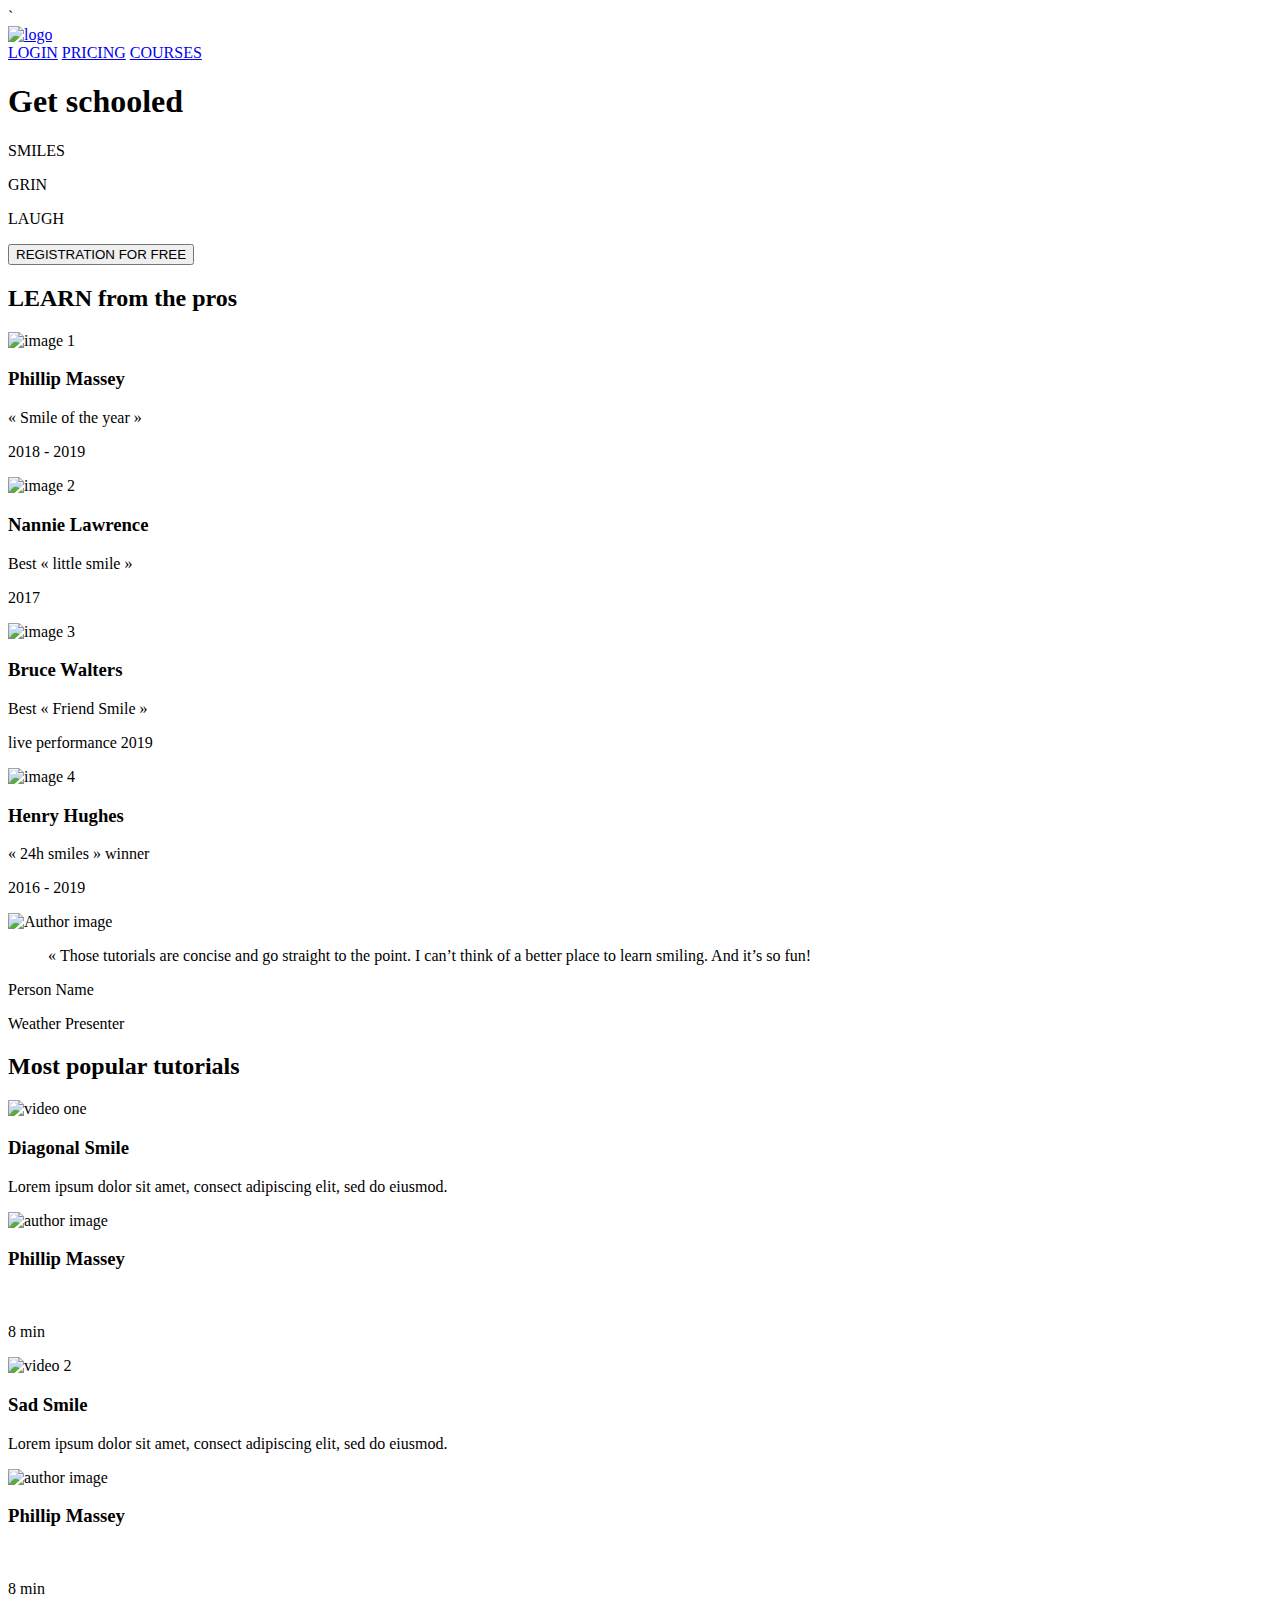
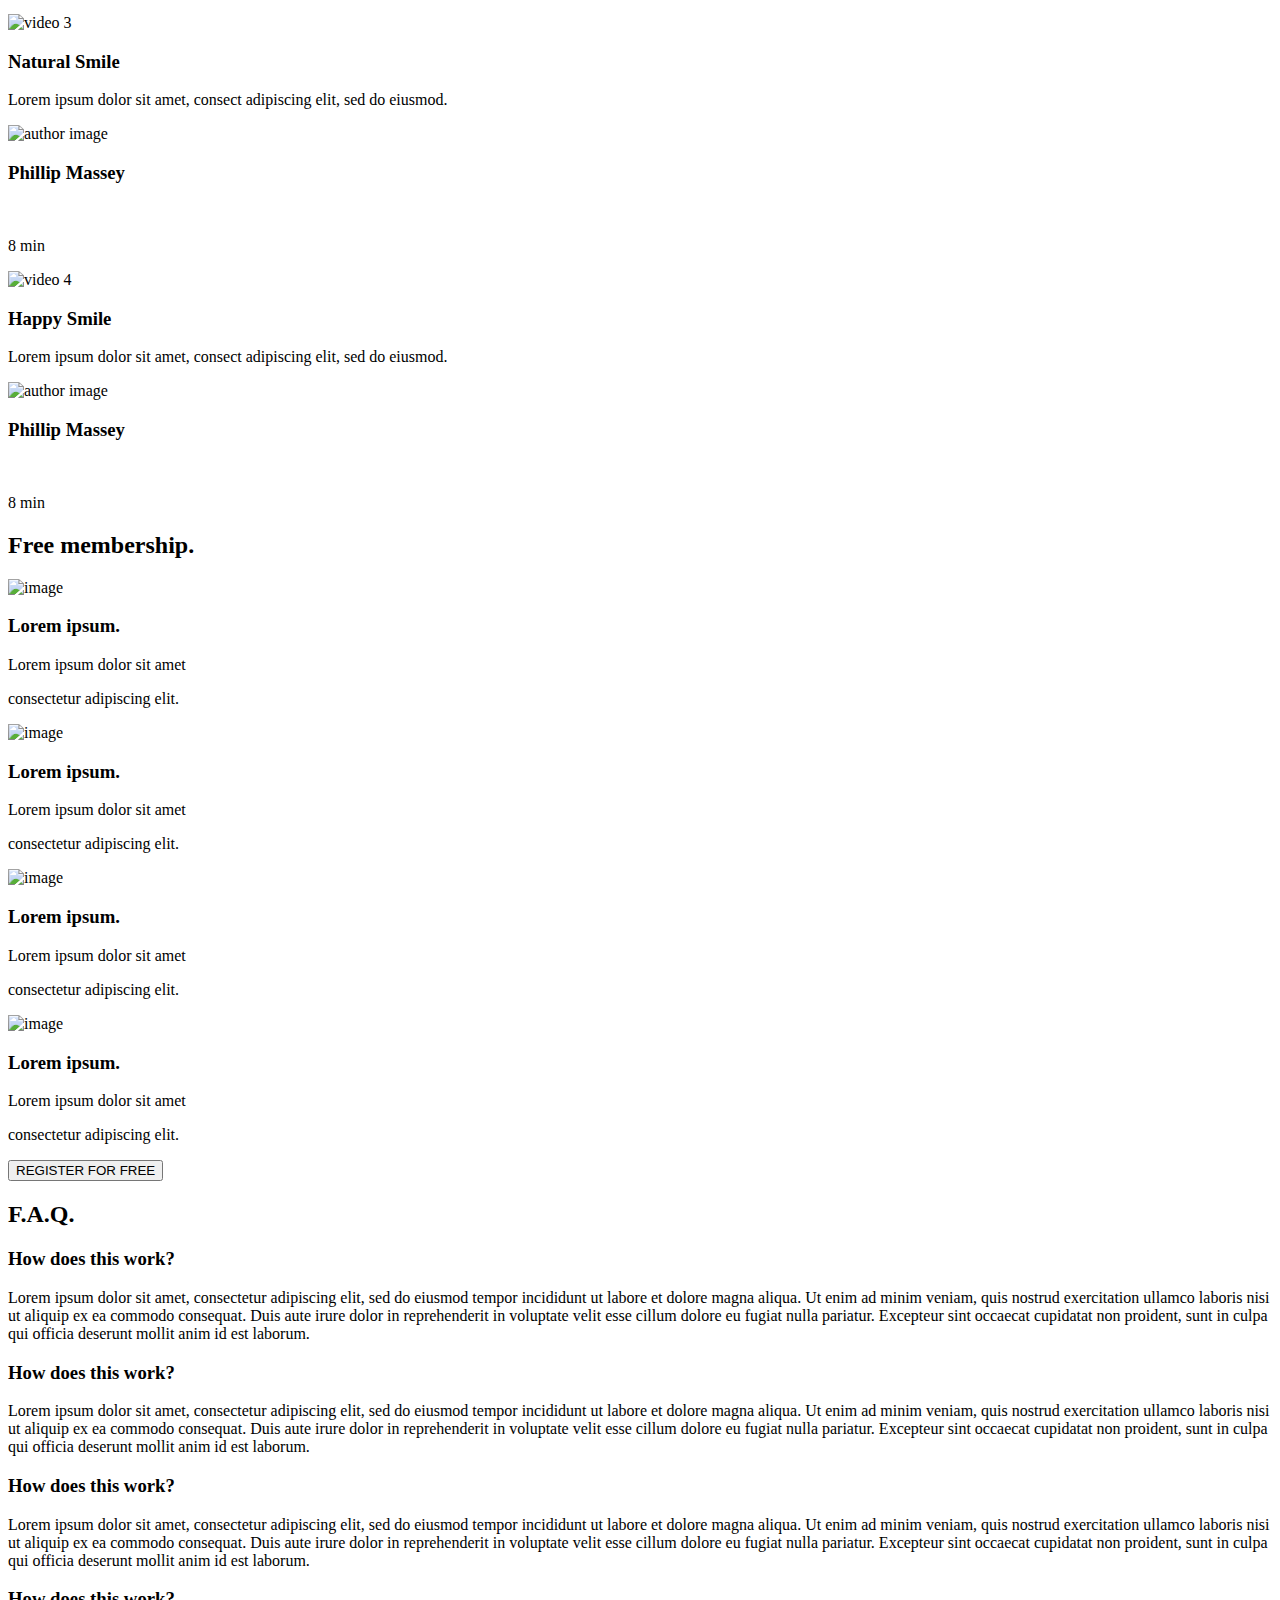
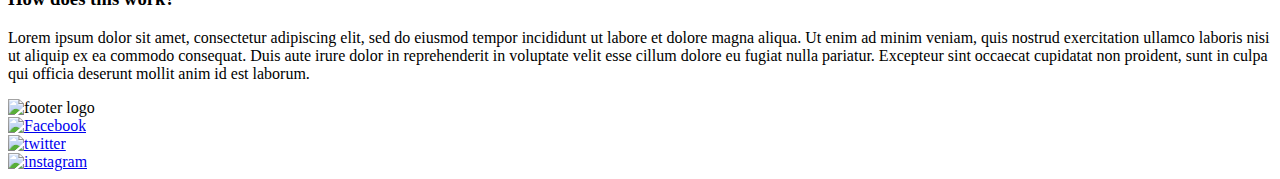
==== css_advanced/index.html @ 6ab01a31 "html,css" ====
<!DOCTYPE html>
<html lang="en">`
<head>
    <meta charset="UTF-8">
    <meta name="viewport" content="width=device-width, initial-scale=1.0">
    <title>HTML Advanced Project</title>
    <link rel="stylesheet" href="styles.css">
</head>
<body>
    <header>
        <a href="https://www.figma.com/design/64vdIcTohrMn1INl3V5q1s/Homepage-(Copy)?node-id=3558-227&t=Go0TxTBvXbLJhr4T-4">
            <img src="https://www.figma.com/design/64vdIcTohrMn1INl3V5q1s/Homepage-(Copy)?node-id=3558-228&t=Go0TxTBvXbLJhr4T-4" alt="logo">
        </a>

        <nav>
            <a href="https://www.figma.com/design/64vdIcTohrMn1INl3V5q1s/Homepage-(Copy)?node-id=3558-182&t=Go0TxTBvXbLJhr4T-4">LOGIN</a>
            <a href="https://www.figma.com/design/64vdIcTohrMn1INl3V5q1s/Homepage-(Copy)?node-id=3558-182&t=Go0TxTBvXbLJhr4T-4">PRICING</a>
            <a href="https://www.figma.com/design/64vdIcTohrMn1INl3V5q1s/Homepage-(Copy)?node-id=3558-182&t=Go0TxTBvXbLJhr4T-4">COURSES</a>
        </nav>

        
    </header>
    <main>
        <section>
            <div>
                <h1>Get schooled</h1>
                <p>SMILES</p>
                <p>GRIN</p>
                <p>LAUGH</p>
                <button>REGISTRATION FOR FREE</button>
            </div>
            
            <div>
                <h2>LEARN from the pros</h2>
                <div>
                    <div>
                        <img src="https://www.figma.com/design/ulfAQevirzYTOU60fIArEE/Homepage-(Copy)?node-id=3558-223&t=03a2Vo6YM6qO4VHa-4" alt="image 1">
                        <h3>Phillip Massey</h3>
                        <p>« Smile of the year »</p>
                        <p>2018 - 2019</p>
                    </div>
                    <div>
                        <img src="https://www.figma.com/design/ulfAQevirzYTOU60fIArEE/Homepage-(Copy)?node-id=3558-216&t=03a2Vo6YM6qO4VHa-4" alt="image 2">
                        <h3>Nannie Lawrence</h3>
                        <p>Best « little smile »</p>
                        <p>2017</p>
                    </div>
                    <div>
                        <img src="https://www.figma.com/design/ulfAQevirzYTOU60fIArEE/Homepage-(Copy)?node-id=3558-209&t=03a2Vo6YM6qO4VHa-4" alt="image 3">
                        <h3>Bruce Walters</h3>
                        <p>Best « Friend Smile »</p>
                        <p>live performance 2019</p>
                    </div>
                    <div>
                        <img src="https://www.figma.com/design/ulfAQevirzYTOU60fIArEE/Homepage-(Copy)?node-id=3558-202&t=03a2Vo6YM6qO4VHa-4" alt="image 4">
                        <h3>Henry Hughes</h3>
                        <P>« 24h smiles » winner</P>
                        <P>2016 - 2019</P>
                    </div>
                </div>
            </div>
        </section>

        <section>
            <div>
                <img src="https://www.figma.com/design/88NItOK05DlOkQyMVZklJC/Homepage-(Copy)?node-id=3558-174&t=iwchO9KkMrL2H1SK-4" alt="Author image">
            </div>
            <div>
                <blockquote>« Those tutorials are concise and go straight to the point. I can’t think of a better place to learn smiling. And it’s so fun!</blockquote>
                <p>Person Name</p>
                <p>Weather Presenter</p>
            </div>
        </section>

        <section>
            <h2>Most popular tutorials</h2>
            <div>
                <div>
                    <img src="https://www.figma.com/design/88NItOK05DlOkQyMVZklJC/Homepage-(Copy)?node-id=3558-94&t=iwchO9KkMrL2H1SK-4" alt="video one">
                    <h3>Diagonal Smile</h3>
                    <p>Lorem ipsum dolor sit amet, consect adipiscing elit, sed do eiusmod.</p>
                    <div>
                        <img src="https://www.figma.com/design/88NItOK05DlOkQyMVZklJC/Homepage-(Copy)?node-id=3558-80&t=LVlWe824Rahj4RqM-4" alt="author image">
                        <h3>Phillip Massey</h3>
                        <div>
                            <img src="" alt="">
                            <img src="" alt="">
                            <img src="" alt="">
                            <img src="" alt="">
                            <img src="" alt="">
                            <p>8 min</p> 
                        </div>
                    </div>
                </div>
                <div>
                    <img src="https://www.figma.com/design/88NItOK05DlOkQyMVZklJC/Homepage-(Copy)?node-id=3558-117&t=iwchO9KkMrL2H1SK-4" alt="video 2">
                    <h3>Sad Smile</h3>
                    <p>Lorem ipsum dolor sit amet, consect adipiscing elit, sed do eiusmod.</p>
                    <div>
                        <img src="https://www.figma.com/design/88NItOK05DlOkQyMVZklJC/Homepage-(Copy)?node-id=3558-80&t=LVlWe824Rahj4RqM-4" alt="author image">
                        <h3>Phillip Massey</h3>
                        <div>
                            <img src="" alt="">
                            <img src="" alt="">
                            <img src="" alt="">
                            <img src="" alt="">
                            <img src="" alt="">
                            <p>8 min</p> 
                        </div>
                    </div>        
                </div>
                <div>
                    <img src="https://www.figma.com/design/88NItOK05DlOkQyMVZklJC/Homepage-(Copy)?node-id=3558-163&t=iwchO9KkMrL2H1SK-4" alt="video 3">
                    <h3>Natural Smile</h3>
                    <p>Lorem ipsum dolor sit amet, consect adipiscing elit, sed do eiusmod.</p>
                    <div>
                        <img src="https://www.figma.com/design/88NItOK05DlOkQyMVZklJC/Homepage-(Copy)?node-id=3558-80&t=LVlWe824Rahj4RqM-4" alt="author image">
                        <h3>Phillip Massey</h3>
                        <div>
                            <img src="" alt="">
                            <img src="" alt="">
                            <img src="" alt="">
                            <img src="" alt="">
                            <img src="" alt="">
                            <p>8 min</p> 
                        </div>
                    </div>        
                </div>
                <div>
                    <img src="https://www.figma.com/design/88NItOK05DlOkQyMVZklJC/Homepage-(Copy)?node-id=3558-163&t=iwchO9KkMrL2H1SK-4" alt="video 4">
                    <h3>Happy Smile</h3>
                    <p>Lorem ipsum dolor sit amet, consect adipiscing elit, sed do eiusmod.</p>
                    <div>
                        <img src="https://www.figma.com/design/88NItOK05DlOkQyMVZklJC/Homepage-(Copy)?node-id=3558-80&t=LVlWe824Rahj4RqM-4" alt="author image">
                        <h3>Phillip Massey</h3>
                        <div>
                            <img src="" alt="">
                            <img src="" alt="">
                            <img src="" alt="">
                            <img src="" alt="">
                            <img src="" alt="">
                            <p>8 min</p> 
                        </div>
                    </div>        
                </div>
            </div>
        </section>

        <section>
            <h2>Free membership.</h2>
            <div>
                <div>
                    <img src="https://www.figma.com/design/02teAVcKV019wZjFphsoMv/Homepage-(Copy)?node-id=3558-51&t=kybKSQhSuNAQbKpi-4" alt="image">
                    <h3>Lorem ipsum.</h3>
                    <p>Lorem ipsum dolor sit amet</p>
                    <p>consectetur adipiscing elit.</p>
                </div>
                <div>
                    <img src="https://www.figma.com/design/02teAVcKV019wZjFphsoMv/Homepage-(Copy)?node-id=3558-51&t=kybKSQhSuNAQbKpi-4" alt="image">
                    <h3>Lorem ipsum.</h3>
                    <p>Lorem ipsum dolor sit amet</p>
                    <p>consectetur adipiscing elit.</p>
                </div>
                <div>
                    <img src="https://www.figma.com/design/02teAVcKV019wZjFphsoMv/Homepage-(Copy)?node-id=3558-51&t=kybKSQhSuNAQbKpi-4" alt="image">
                    <h3>Lorem ipsum.</h3>
                    <p>Lorem ipsum dolor sit amet</p>
                    <p>consectetur adipiscing elit.</p> 
                </div>
                <div>
                    <img src="https://www.figma.com/design/02teAVcKV019wZjFphsoMv/Homepage-(Copy)?node-id=3558-51&t=kybKSQhSuNAQbKpi-4" alt="image">
                    <h3>Lorem ipsum.</h3>
                    <p>Lorem ipsum dolor sit amet</p>
                    <p>consectetur adipiscing elit.</p>  
                </div>
            </div>
            <button>REGISTER FOR FREE</button>
        </section>

        <section>
            <h2>F.A.Q.</h2>
            <div>
                <div>
                    <div>
                        <h3>How does this work?</h3>
                        <p>Lorem ipsum dolor sit amet, consectetur adipiscing elit, sed do eiusmod tempor incididunt ut labore et dolore magna aliqua. Ut enim ad minim veniam, quis nostrud exercitation ullamco laboris nisi ut aliquip ex ea commodo consequat. Duis aute irure dolor in reprehenderit in voluptate velit esse cillum dolore eu fugiat nulla pariatur. Excepteur sint occaecat cupidatat non proident, sunt in culpa qui officia deserunt mollit anim id est laborum.</p>
                    </div>
                    <div>
                        <h3>How does this work?</h3>
                        <p>Lorem ipsum dolor sit amet, consectetur adipiscing elit, sed do eiusmod tempor incididunt ut labore et dolore magna aliqua. Ut enim ad minim veniam, quis nostrud exercitation ullamco laboris nisi ut aliquip ex ea commodo consequat. Duis aute irure dolor in reprehenderit in voluptate velit esse cillum dolore eu fugiat nulla pariatur. Excepteur sint occaecat cupidatat non proident, sunt in culpa qui officia deserunt mollit anim id est laborum.</p>
                    </div>
                </div>
                <div>
                    <div>
                        <h3>How does this work?</h3>
                        <p>Lorem ipsum dolor sit amet, consectetur adipiscing elit, sed do eiusmod tempor incididunt ut labore et dolore magna aliqua. Ut enim ad minim veniam, quis nostrud exercitation ullamco laboris nisi ut aliquip ex ea commodo consequat. Duis aute irure dolor in reprehenderit in voluptate velit esse cillum dolore eu fugiat nulla pariatur. Excepteur sint occaecat cupidatat non proident, sunt in culpa qui officia deserunt mollit anim id est laborum.</p>
                    </div>
                    <div>
                        <h3>How does this work?</h3>
                        <p>Lorem ipsum dolor sit amet, consectetur adipiscing elit, sed do eiusmod tempor incididunt ut labore et dolore magna aliqua. Ut enim ad minim veniam, quis nostrud exercitation ullamco laboris nisi ut aliquip ex ea commodo consequat. Duis aute irure dolor in reprehenderit in voluptate velit esse cillum dolore eu fugiat nulla pariatur. Excepteur sint occaecat cupidatat non proident, sunt in culpa qui officia deserunt mollit anim id est laborum.</p>
                    </div>
                </div>
            </div>
        </section>
    </main>

    <footer>
        <div>
            <div>
                <img src="https://www.figma.com/design/02teAVcKV019wZjFphsoMv/Homepage-(Copy)?node-id=3558-3&t=kybKSQhSuNAQbKpi-4" alt="footer logo">
            </div>
            <div>
                <div>
                <a href="https://facebook.com" target="_blank">
                    <img src="https://www.figma.com/design/02teAVcKV019wZjFphsoMv/Homepage-(Copy)?node-id=3558-24&t=kybKSQhSuNAQbKpi-4" alt="Facebook">
                </a>
                </div>
                <div>
                <a href="https://twitter.com" target="_blank">
                    <img src="https://www.figma.com/design/02teAVcKV019wZjFphsoMv/Homepage-(Copy)?node-id=3558-20&t=kybKSQhSuNAQbKpi-4" alt="twitter">
                </a>
                </div>
                <div>
                <a href="https://instagram.com" target="_blank">
                    <img src="https://www.figma.com/design/02teAVcKV019wZjFphsoMv/Homepage-(Copy)?node-id=3558-11&t=kybKSQhSuNAQbKpi-4" alt="instagram">
                </a>
                </div>
            </div>
        </div>
    </footer>
</body>
</html>
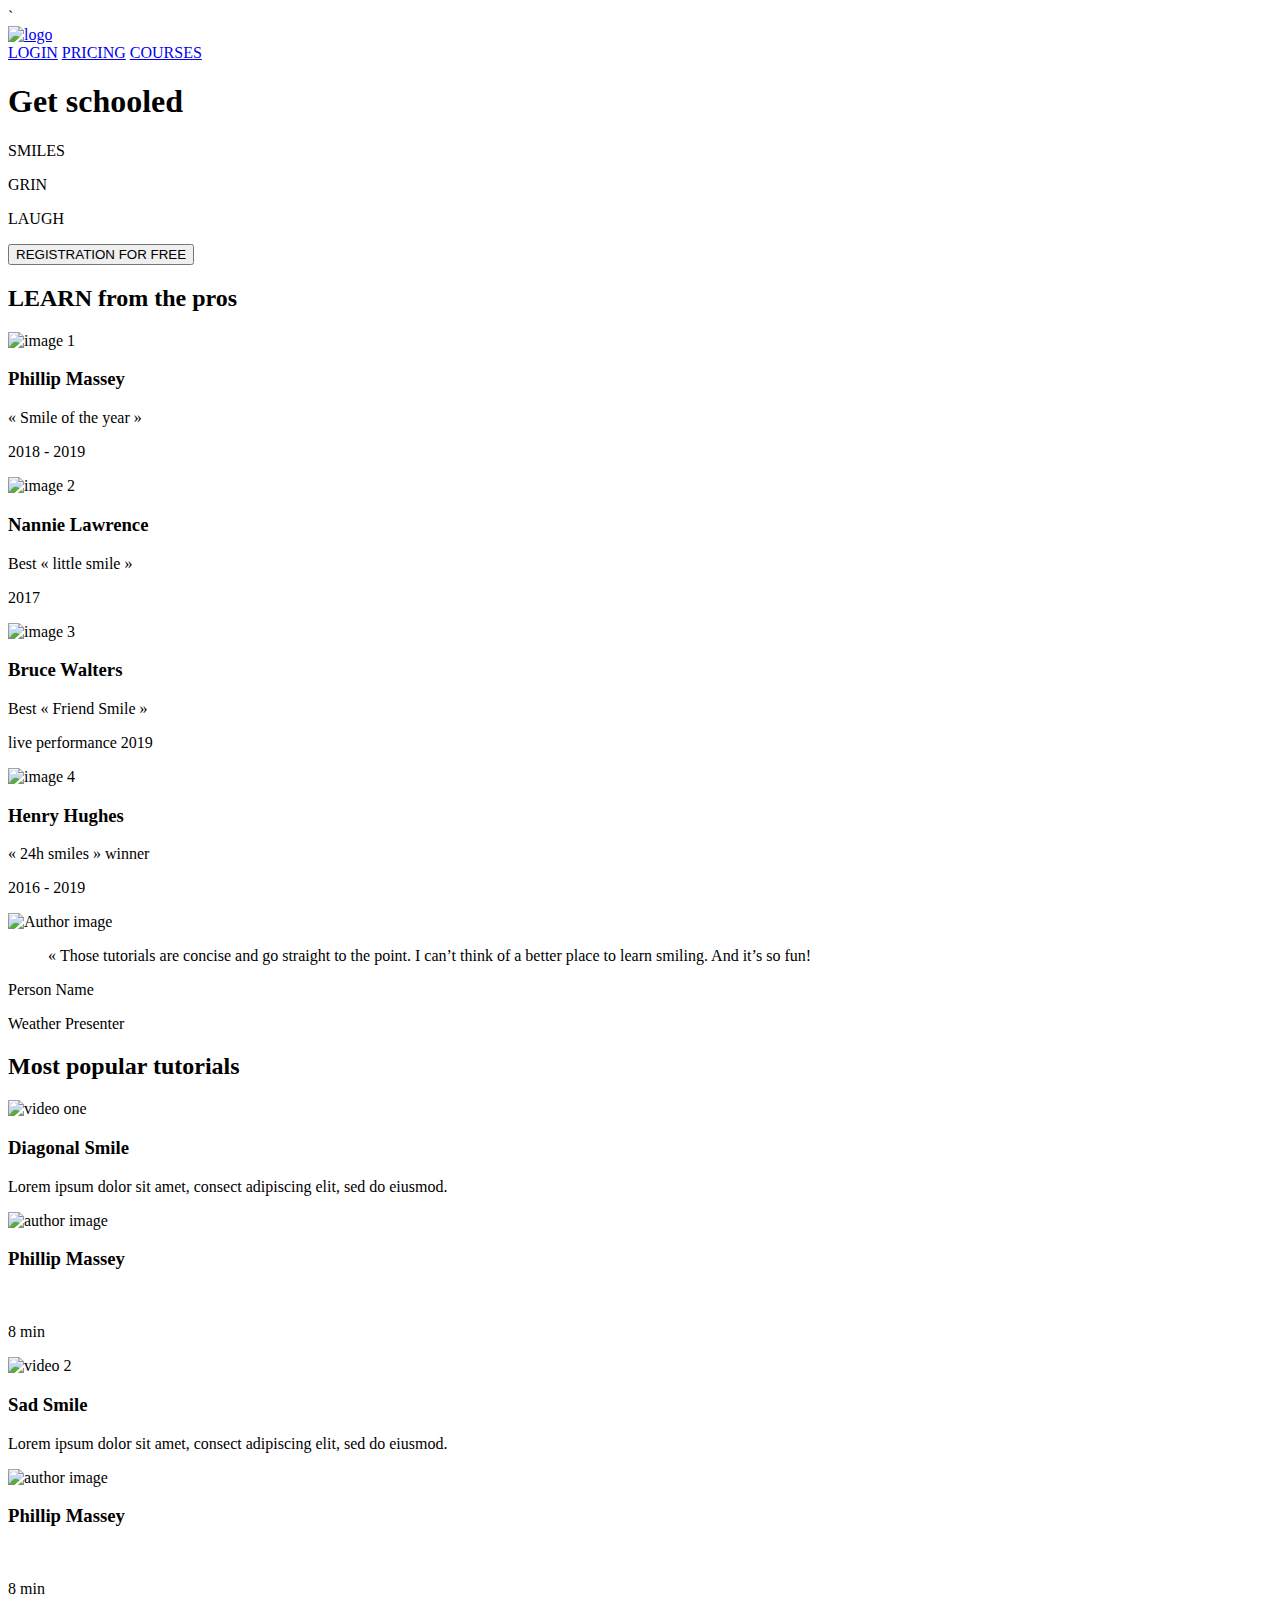
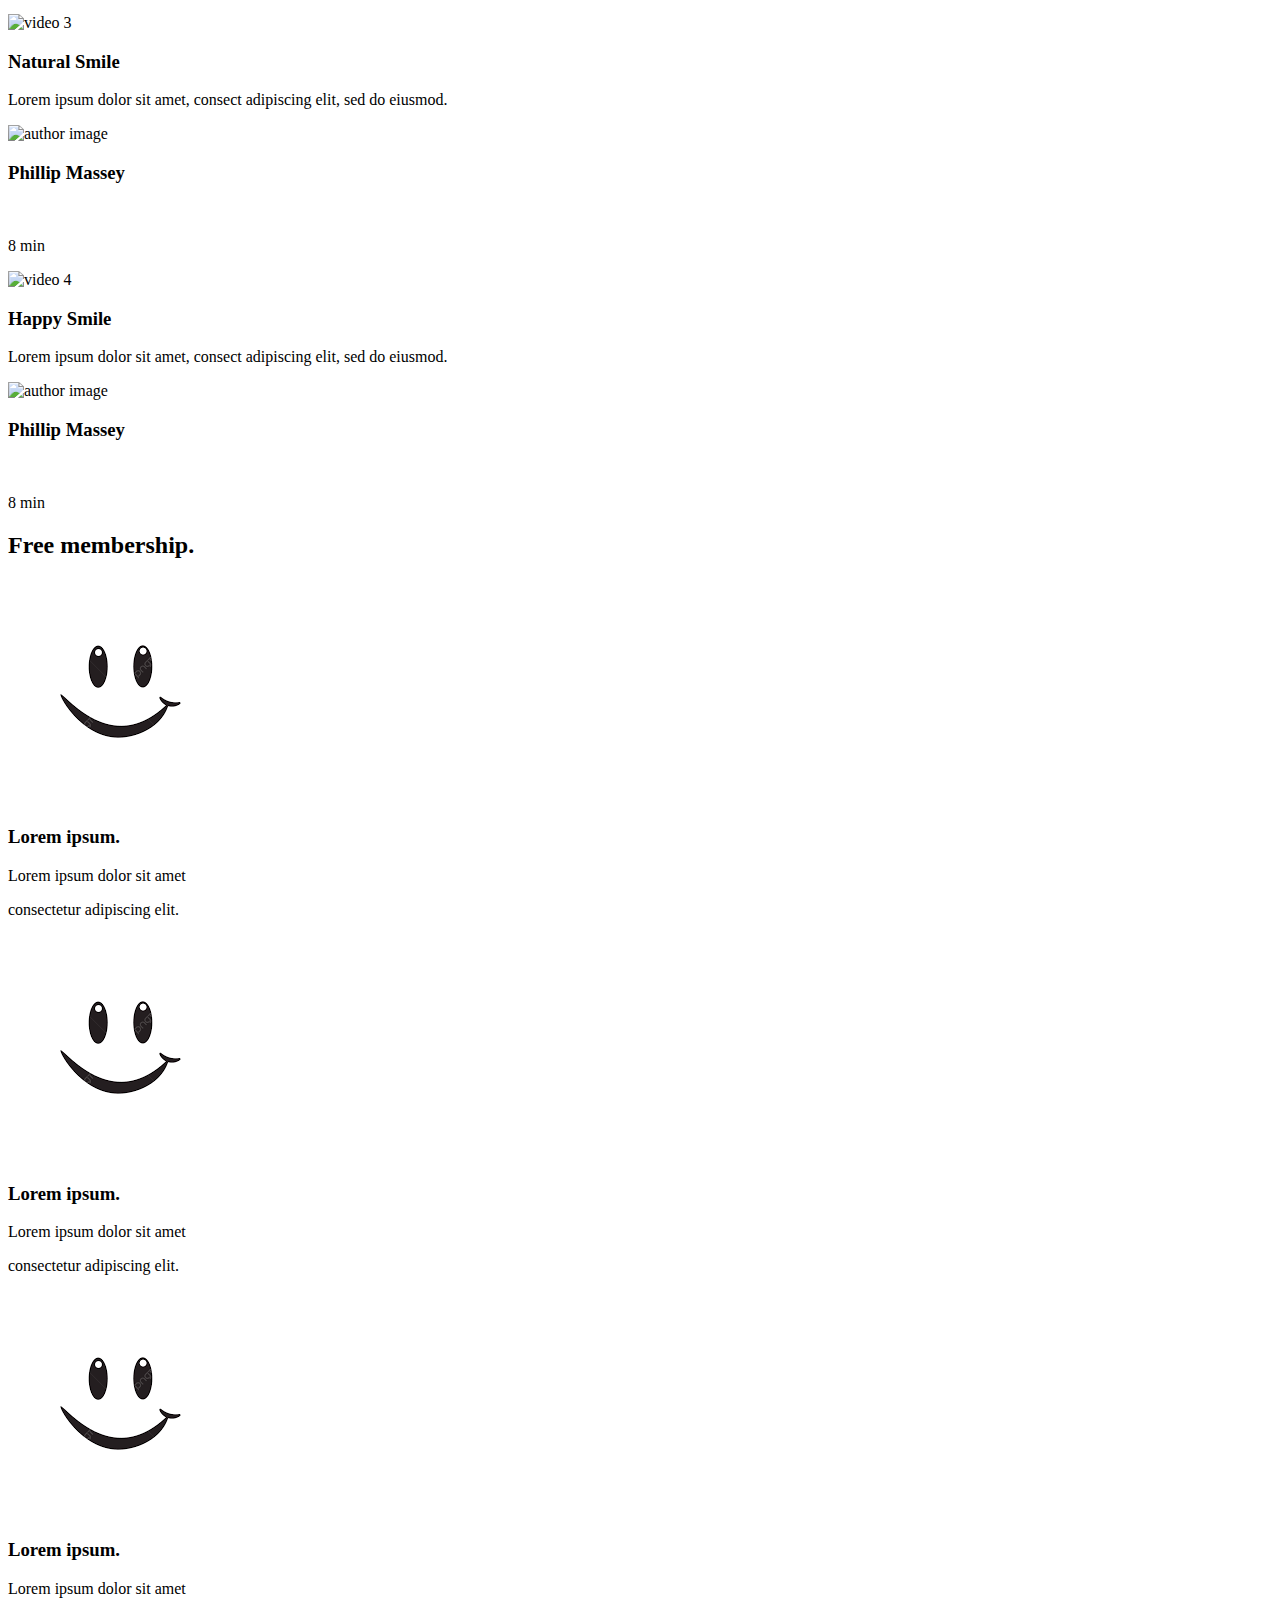
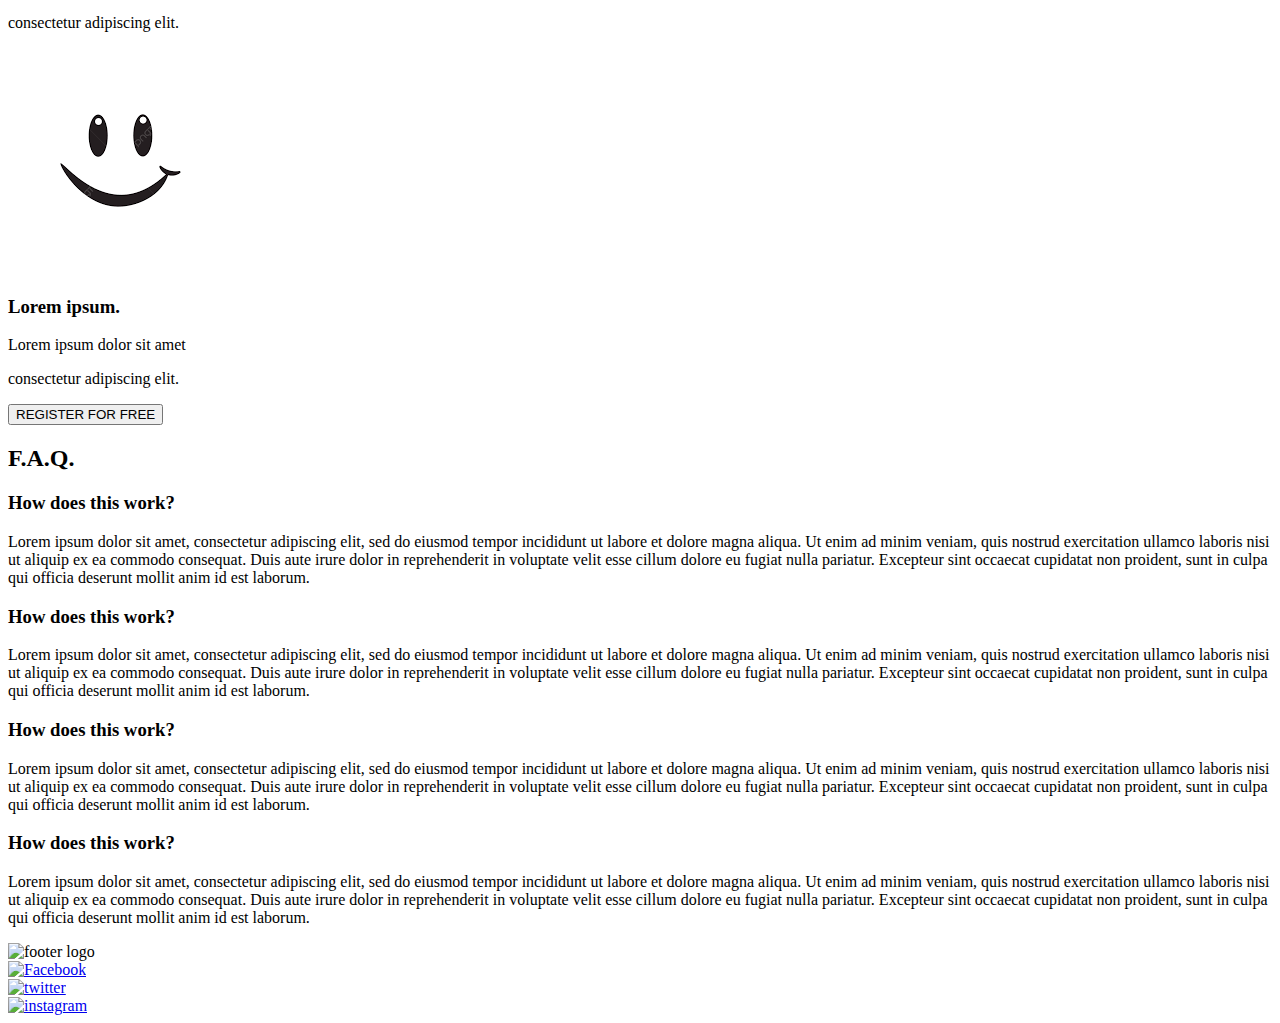
==== commit 22552306: "gfdhg" ====
--- a/css_advanced/index.html
+++ b/css_advanced/index.html
@@ -34,25 +34,25 @@
                 <h2>LEARN from the pros</h2>
                 <div>
                     <div>
-                        <img src="https://www.figma.com/design/ulfAQevirzYTOU60fIArEE/Homepage-(Copy)?node-id=3558-223&t=03a2Vo6YM6qO4VHa-4" alt="image 1">
+                        <img src="https://images.pexels.com/photos/2379005/pexels-photo-2379005.jpeg?auto=compress&cs=tinysrgb&w=600" alt="image 1">
                         <h3>Phillip Massey</h3>
                         <p>« Smile of the year »</p>
                         <p>2018 - 2019</p>
                     </div>
                     <div>
-                        <img src="https://www.figma.com/design/ulfAQevirzYTOU60fIArEE/Homepage-(Copy)?node-id=3558-216&t=03a2Vo6YM6qO4VHa-4" alt="image 2">
+                        <img src="https://images.pexels.com/photos/2169434/pexels-photo-2169434.jpeg?auto=compress&cs=tinysrgb&w=600" alt="image 2">
                         <h3>Nannie Lawrence</h3>
                         <p>Best « little smile »</p>
                         <p>2017</p>
                     </div>
                     <div>
-                        <img src="https://www.figma.com/design/ulfAQevirzYTOU60fIArEE/Homepage-(Copy)?node-id=3558-209&t=03a2Vo6YM6qO4VHa-4" alt="image 3">
+                        <img src="https://images.pexels.com/photos/1222271/pexels-photo-1222271.jpeg?auto=compress&cs=tinysrgb&w=600" alt="image 3">
                         <h3>Bruce Walters</h3>
                         <p>Best « Friend Smile »</p>
                         <p>live performance 2019</p>
                     </div>
                     <div>
-                        <img src="https://www.figma.com/design/ulfAQevirzYTOU60fIArEE/Homepage-(Copy)?node-id=3558-202&t=03a2Vo6YM6qO4VHa-4" alt="image 4">
+                        <img src="https://images.pexels.com/photos/2128807/pexels-photo-2128807.jpeg?auto=compress&cs=tinysrgb&w=600" alt="image 4">
                         <h3>Henry Hughes</h3>
                         <P>« 24h smiles » winner</P>
                         <P>2016 - 2019</P>
@@ -63,7 +63,7 @@
 
         <section>
             <div>
-                <img src="https://www.figma.com/design/88NItOK05DlOkQyMVZklJC/Homepage-(Copy)?node-id=3558-174&t=iwchO9KkMrL2H1SK-4" alt="Author image">
+                <img src="https://images.pexels.com/photos/2117283/pexels-photo-2117283.jpeg?auto=compress&cs=tinysrgb&w=600" alt="Author image">
             </div>
             <div>
                 <blockquote>« Those tutorials are concise and go straight to the point. I can’t think of a better place to learn smiling. And it’s so fun!</blockquote>
@@ -76,69 +76,69 @@
             <h2>Most popular tutorials</h2>
             <div>
                 <div>
-                    <img src="https://www.figma.com/design/88NItOK05DlOkQyMVZklJC/Homepage-(Copy)?node-id=3558-94&t=iwchO9KkMrL2H1SK-4" alt="video one">
+                    <img src="https://media.istockphoto.com/id/1326417862/photo/young-woman-laughing-while-relaxing-at-home.jpg?b=1&s=612x612&w=0&k=20&c=NtACO2C_PaNixTAiOwnbi81cAJE7QnUdjwnZboaCElo=" alt="video one">
                     <h3>Diagonal Smile</h3>
                     <p>Lorem ipsum dolor sit amet, consect adipiscing elit, sed do eiusmod.</p>
                     <div>
-                        <img src="https://www.figma.com/design/88NItOK05DlOkQyMVZklJC/Homepage-(Copy)?node-id=3558-80&t=LVlWe824Rahj4RqM-4" alt="author image">
-                        <h3>Phillip Massey</h3>
-                        <div>
-                            <img src="" alt="">
-                            <img src="" alt="">
-                            <img src="" alt="">
-                            <img src="" alt="">
-                            <img src="" alt="">
-                            <p>8 min</p> 
-                        </div>
-                    </div>
-                </div>
-                <div>
-                    <img src="https://www.figma.com/design/88NItOK05DlOkQyMVZklJC/Homepage-(Copy)?node-id=3558-117&t=iwchO9KkMrL2H1SK-4" alt="video 2">
+                        <img src="https://images.pexels.com/photos/2379005/pexels-photo-2379005.jpeg?auto=compress&cs=tinysrgb&w=600" alt="author image">
+                        <h3>Phillip Massey</h3>
+                        <div>
+                            <img src="https://t3.ftcdn.net/jpg/01/21/64/88/240_F_121648819_ZQ0tZ6tjLzxim1SG7CQ86raBw4sglCzB.jpg" alt="">
+                            <img src="https://t3.ftcdn.net/jpg/01/21/64/88/240_F_121648819_ZQ0tZ6tjLzxim1SG7CQ86raBw4sglCzB.jpg" alt="">
+                            <img src="https://t3.ftcdn.net/jpg/01/21/64/88/240_F_121648819_ZQ0tZ6tjLzxim1SG7CQ86raBw4sglCzB.jpg" alt="">
+                            <img src="https://t3.ftcdn.net/jpg/01/21/64/88/240_F_121648819_ZQ0tZ6tjLzxim1SG7CQ86raBw4sglCzB.jpg" alt="">
+                            <img src="https://t3.ftcdn.net/jpg/01/21/64/88/240_F_121648819_ZQ0tZ6tjLzxim1SG7CQ86raBw4sglCzB.jpg" alt="">
+                            <p>8 min</p> 
+                        </div>
+                    </div>
+                </div>
+                <div>
+                    <img src="https://images.pexels.com/photos/4709846/pexels-photo-4709846.jpeg?auto=compress&cs=tinysrgb&w=600" alt="video 2">
                     <h3>Sad Smile</h3>
                     <p>Lorem ipsum dolor sit amet, consect adipiscing elit, sed do eiusmod.</p>
                     <div>
-                        <img src="https://www.figma.com/design/88NItOK05DlOkQyMVZklJC/Homepage-(Copy)?node-id=3558-80&t=LVlWe824Rahj4RqM-4" alt="author image">
-                        <h3>Phillip Massey</h3>
-                        <div>
-                            <img src="" alt="">
-                            <img src="" alt="">
-                            <img src="" alt="">
-                            <img src="" alt="">
-                            <img src="" alt="">
+                        <img src="https://images.pexels.com/photos/2379005/pexels-photo-2379005.jpeg?auto=compress&cs=tinysrgb&w=600" alt="author image">
+                        <h3>Phillip Massey</h3>
+                        <div>
+                            <img src="https://t3.ftcdn.net/jpg/01/21/64/88/240_F_121648819_ZQ0tZ6tjLzxim1SG7CQ86raBw4sglCzB.jpg" alt="">
+                            <img src="https://t3.ftcdn.net/jpg/01/21/64/88/240_F_121648819_ZQ0tZ6tjLzxim1SG7CQ86raBw4sglCzB.jpg" alt="">
+                            <img src="https://t3.ftcdn.net/jpg/01/21/64/88/240_F_121648819_ZQ0tZ6tjLzxim1SG7CQ86raBw4sglCzB.jpg" alt="">
+                            <img src="https://t3.ftcdn.net/jpg/01/21/64/88/240_F_121648819_ZQ0tZ6tjLzxim1SG7CQ86raBw4sglCzB.jpg" alt="">
+                            <img src="https://t3.ftcdn.net/jpg/01/21/64/88/240_F_121648819_ZQ0tZ6tjLzxim1SG7CQ86raBw4sglCzB.jpg" alt="">
                             <p>8 min</p> 
                         </div>
                     </div>        
                 </div>
                 <div>
-                    <img src="https://www.figma.com/design/88NItOK05DlOkQyMVZklJC/Homepage-(Copy)?node-id=3558-163&t=iwchO9KkMrL2H1SK-4" alt="video 3">
+                    <img src="https://media.istockphoto.com/id/1297159365/photo/portrait-of-young-smiling-woman-face-partially-covered-with-flying-hair-in-windy-day-standing.jpg?s=1024x1024&w=is&k=20&c=BPwoWgCpnJwha8xmMWUzHu0-Z762901IzRetXBanHjU=" alt="video 3">
                     <h3>Natural Smile</h3>
                     <p>Lorem ipsum dolor sit amet, consect adipiscing elit, sed do eiusmod.</p>
                     <div>
-                        <img src="https://www.figma.com/design/88NItOK05DlOkQyMVZklJC/Homepage-(Copy)?node-id=3558-80&t=LVlWe824Rahj4RqM-4" alt="author image">
-                        <h3>Phillip Massey</h3>
-                        <div>
-                            <img src="" alt="">
-                            <img src="" alt="">
-                            <img src="" alt="">
-                            <img src="" alt="">
-                            <img src="" alt="">
+                        <img src="https://images.pexels.com/photos/2379005/pexels-photo-2379005.jpeg?auto=compress&cs=tinysrgb&w=600" alt="author image">
+                        <h3>Phillip Massey</h3>
+                        <div>
+                            <img src="https://t3.ftcdn.net/jpg/01/21/64/88/240_F_121648819_ZQ0tZ6tjLzxim1SG7CQ86raBw4sglCzB.jpg" alt="">
+                            <img src="https://t3.ftcdn.net/jpg/01/21/64/88/240_F_121648819_ZQ0tZ6tjLzxim1SG7CQ86raBw4sglCzB.jpg" alt="">
+                            <img src="https://t3.ftcdn.net/jpg/01/21/64/88/240_F_121648819_ZQ0tZ6tjLzxim1SG7CQ86raBw4sglCzB.jpg" alt="">
+                            <img src="https://t3.ftcdn.net/jpg/01/21/64/88/240_F_121648819_ZQ0tZ6tjLzxim1SG7CQ86raBw4sglCzB.jpg" alt="">
+                            <img src="https://t3.ftcdn.net/jpg/01/21/64/88/240_F_121648819_ZQ0tZ6tjLzxim1SG7CQ86raBw4sglCzB.jpg" alt="">
                             <p>8 min</p> 
                         </div>
                     </div>        
                 </div>
                 <div>
-                    <img src="https://www.figma.com/design/88NItOK05DlOkQyMVZklJC/Homepage-(Copy)?node-id=3558-163&t=iwchO9KkMrL2H1SK-4" alt="video 4">
+                    <img src="https://media.istockphoto.com/id/1399395748/photo/cheerful-business-woman-with-glasses-posing-with-her-hands-under-her-face-showing-her-smile.jpg?b=1&s=612x612&w=0&k=20&c=rEYFtJAy0nP2bMW1Nrtib3cBRGXaYURtuEeMwwMFMps=" alt="video 4">
                     <h3>Happy Smile</h3>
                     <p>Lorem ipsum dolor sit amet, consect adipiscing elit, sed do eiusmod.</p>
                     <div>
-                        <img src="https://www.figma.com/design/88NItOK05DlOkQyMVZklJC/Homepage-(Copy)?node-id=3558-80&t=LVlWe824Rahj4RqM-4" alt="author image">
-                        <h3>Phillip Massey</h3>
-                        <div>
-                            <img src="" alt="">
-                            <img src="" alt="">
-                            <img src="" alt="">
-                            <img src="" alt="">
-                            <img src="" alt="">
+                        <img src="https://images.pexels.com/photos/2379005/pexels-photo-2379005.jpeg?auto=compress&cs=tinysrgb&w=600" alt="author image">
+                        <h3>Phillip Massey</h3>
+                        <div>
+                            <img src="https://t3.ftcdn.net/jpg/01/21/64/88/240_F_121648819_ZQ0tZ6tjLzxim1SG7CQ86raBw4sglCzB.jpg" alt="">
+                            <img src="https://t3.ftcdn.net/jpg/01/21/64/88/240_F_121648819_ZQ0tZ6tjLzxim1SG7CQ86raBw4sglCzB.jpg" alt="">
+                            <img src="https://t3.ftcdn.net/jpg/01/21/64/88/240_F_121648819_ZQ0tZ6tjLzxim1SG7CQ86raBw4sglCzB.jpg" alt="">
+                            <img src="https://t3.ftcdn.net/jpg/01/21/64/88/240_F_121648819_ZQ0tZ6tjLzxim1SG7CQ86raBw4sglCzB.jpg" alt="">
+                            <img src="https://t3.ftcdn.net/jpg/01/21/64/88/240_F_121648819_ZQ0tZ6tjLzxim1SG7CQ86raBw4sglCzB.jpg" alt="">
                             <p>8 min</p> 
                         </div>
                     </div>        
@@ -150,25 +150,25 @@
             <h2>Free membership.</h2>
             <div>
                 <div>
-                    <img src="https://www.figma.com/design/02teAVcKV019wZjFphsoMv/Homepage-(Copy)?node-id=3558-51&t=kybKSQhSuNAQbKpi-4" alt="image">
+                    <img src="[data-uri]" alt="image">
                     <h3>Lorem ipsum.</h3>
                     <p>Lorem ipsum dolor sit amet</p>
                     <p>consectetur adipiscing elit.</p>
                 </div>
                 <div>
-                    <img src="https://www.figma.com/design/02teAVcKV019wZjFphsoMv/Homepage-(Copy)?node-id=3558-51&t=kybKSQhSuNAQbKpi-4" alt="image">
+                    <img src="[data-uri]" alt="image">
                     <h3>Lorem ipsum.</h3>
                     <p>Lorem ipsum dolor sit amet</p>
                     <p>consectetur adipiscing elit.</p>
                 </div>
                 <div>
-                    <img src="https://www.figma.com/design/02teAVcKV019wZjFphsoMv/Homepage-(Copy)?node-id=3558-51&t=kybKSQhSuNAQbKpi-4" alt="image">
+                    <img src="[data-uri]" alt="image">
                     <h3>Lorem ipsum.</h3>
                     <p>Lorem ipsum dolor sit amet</p>
                     <p>consectetur adipiscing elit.</p> 
                 </div>
                 <div>
-                    <img src="https://www.figma.com/design/02teAVcKV019wZjFphsoMv/Homepage-(Copy)?node-id=3558-51&t=kybKSQhSuNAQbKpi-4" alt="image">
+                    <img src="[data-uri]" alt="image">
                     <h3>Lorem ipsum.</h3>
                     <p>Lorem ipsum dolor sit amet</p>
                     <p>consectetur adipiscing elit.</p>  
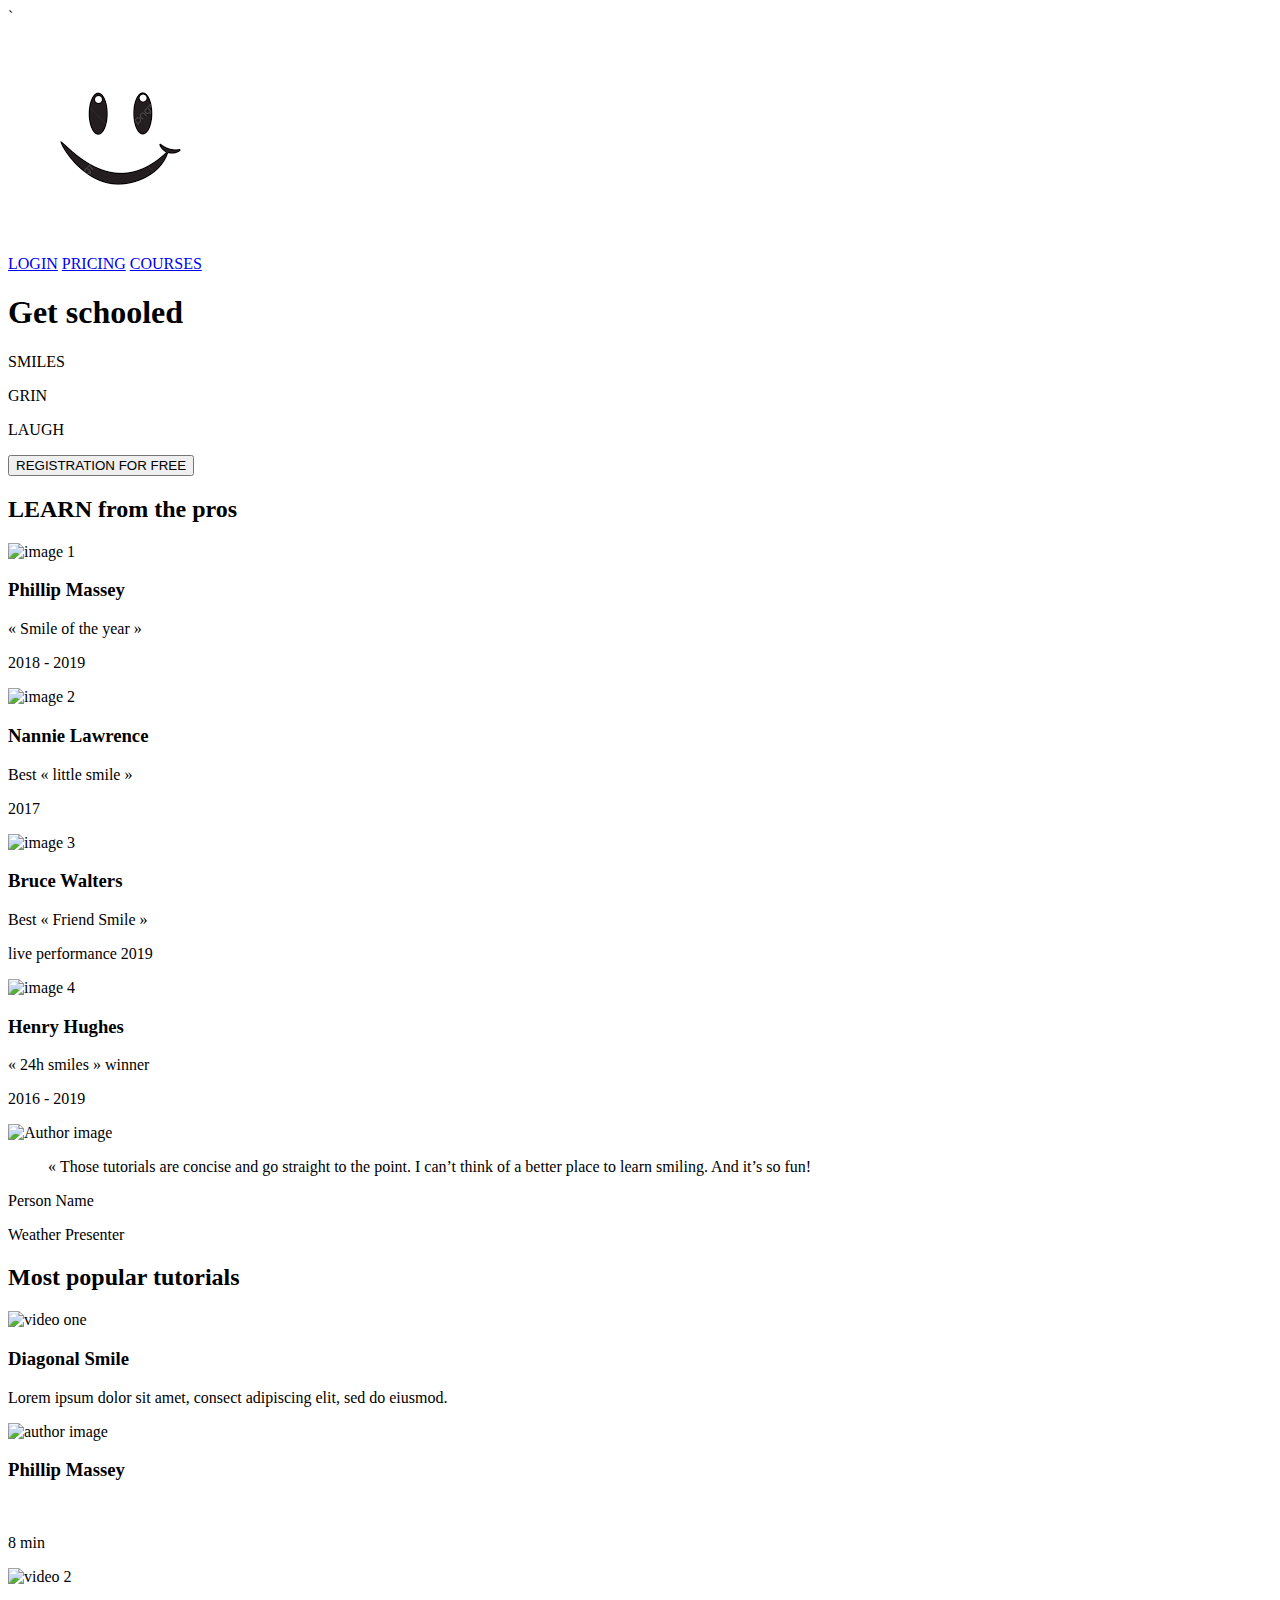
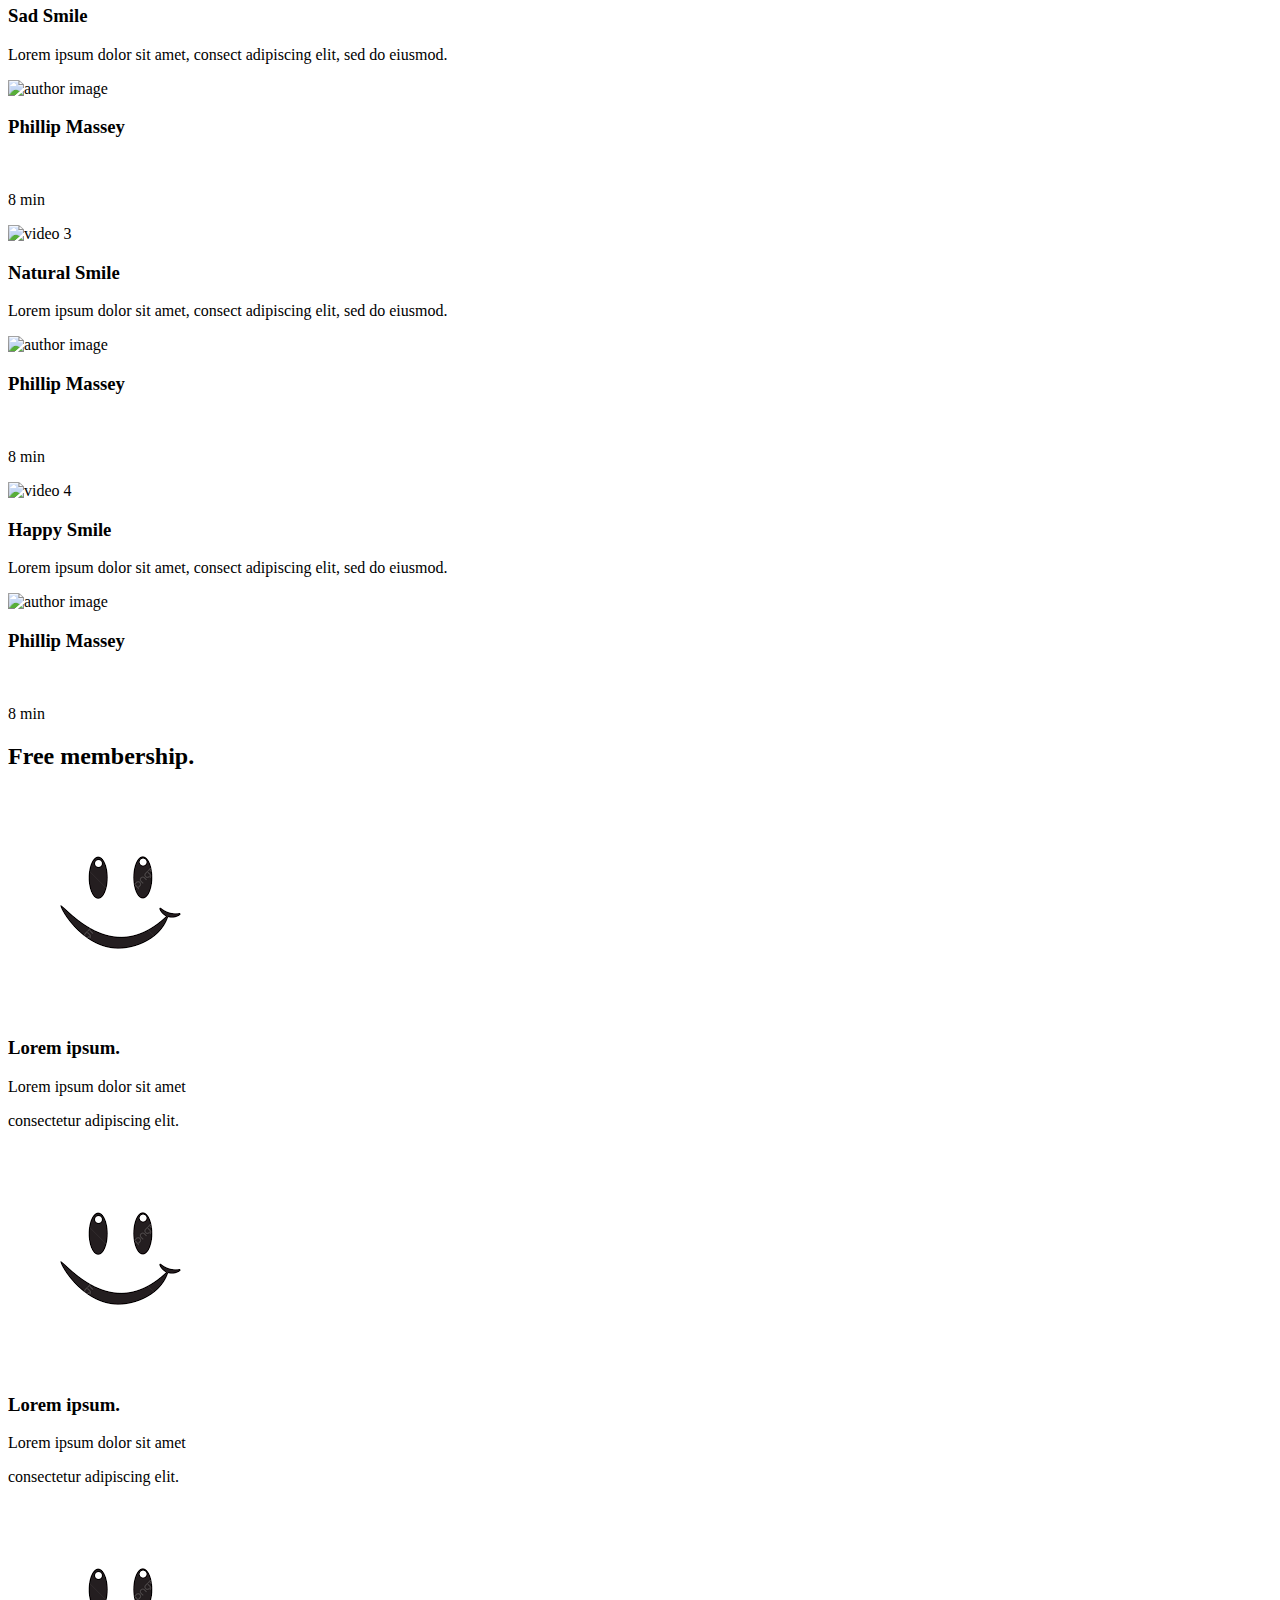
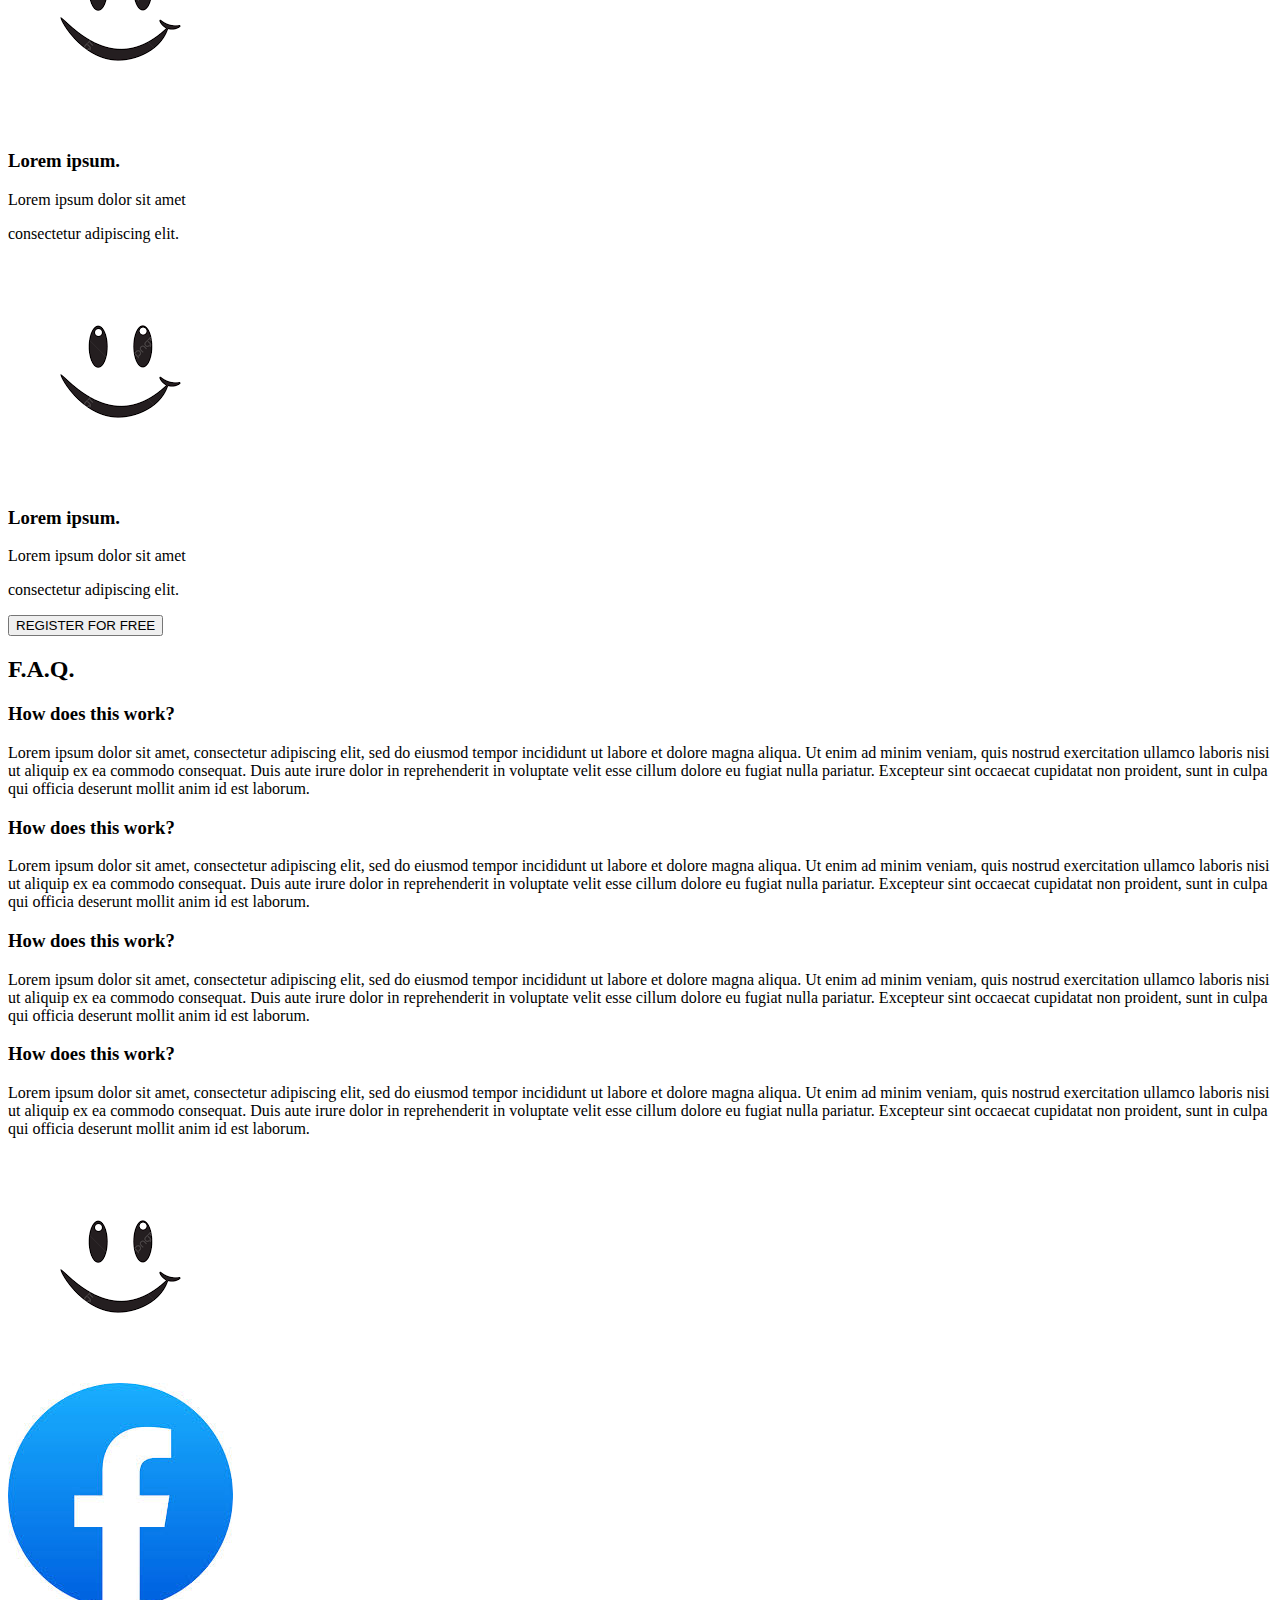
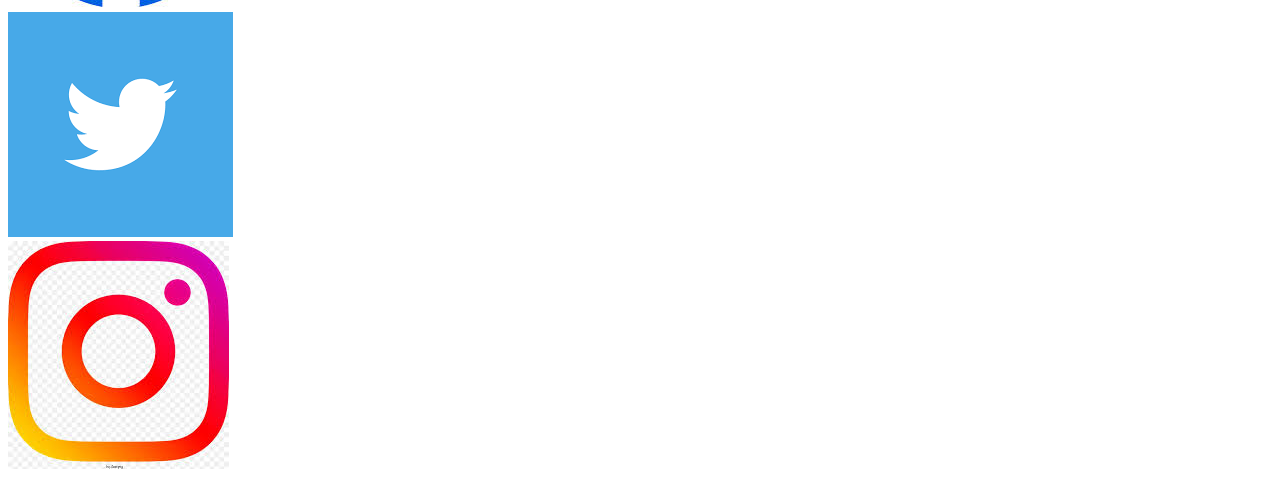
==== commit 65848d77: "every" ====
--- a/css_advanced/index.html
+++ b/css_advanced/index.html
@@ -9,7 +9,7 @@
 <body>
     <header>
         <a href="https://www.figma.com/design/64vdIcTohrMn1INl3V5q1s/Homepage-(Copy)?node-id=3558-227&t=Go0TxTBvXbLJhr4T-4">
-            <img src="https://www.figma.com/design/64vdIcTohrMn1INl3V5q1s/Homepage-(Copy)?node-id=3558-228&t=Go0TxTBvXbLJhr4T-4" alt="logo">
+            <img src="[data-uri]" alt="logo">
         </a>
 
         <nav>
@@ -207,22 +207,22 @@
     <footer>
         <div>
             <div>
-                <img src="https://www.figma.com/design/02teAVcKV019wZjFphsoMv/Homepage-(Copy)?node-id=3558-3&t=kybKSQhSuNAQbKpi-4" alt="footer logo">
+                <img src="[data-uri]" alt="footer logo">
             </div>
             <div>
                 <div>
                 <a href="https://facebook.com" target="_blank">
-                    <img src="https://www.figma.com/design/02teAVcKV019wZjFphsoMv/Homepage-(Copy)?node-id=3558-24&t=kybKSQhSuNAQbKpi-4" alt="Facebook">
+                    <img src="[data-uri]" alt="Facebook">
                 </a>
                 </div>
                 <div>
                 <a href="https://twitter.com" target="_blank">
-                    <img src="https://www.figma.com/design/02teAVcKV019wZjFphsoMv/Homepage-(Copy)?node-id=3558-20&t=kybKSQhSuNAQbKpi-4" alt="twitter">
+                    <img src="[data-uri]" alt="twitter">
                 </a>
                 </div>
                 <div>
                 <a href="https://instagram.com" target="_blank">
-                    <img src="https://www.figma.com/design/02teAVcKV019wZjFphsoMv/Homepage-(Copy)?node-id=3558-11&t=kybKSQhSuNAQbKpi-4" alt="instagram">
+                    <img src="[data-uri]" alt="instagram">
                 </a>
                 </div>
             </div>
